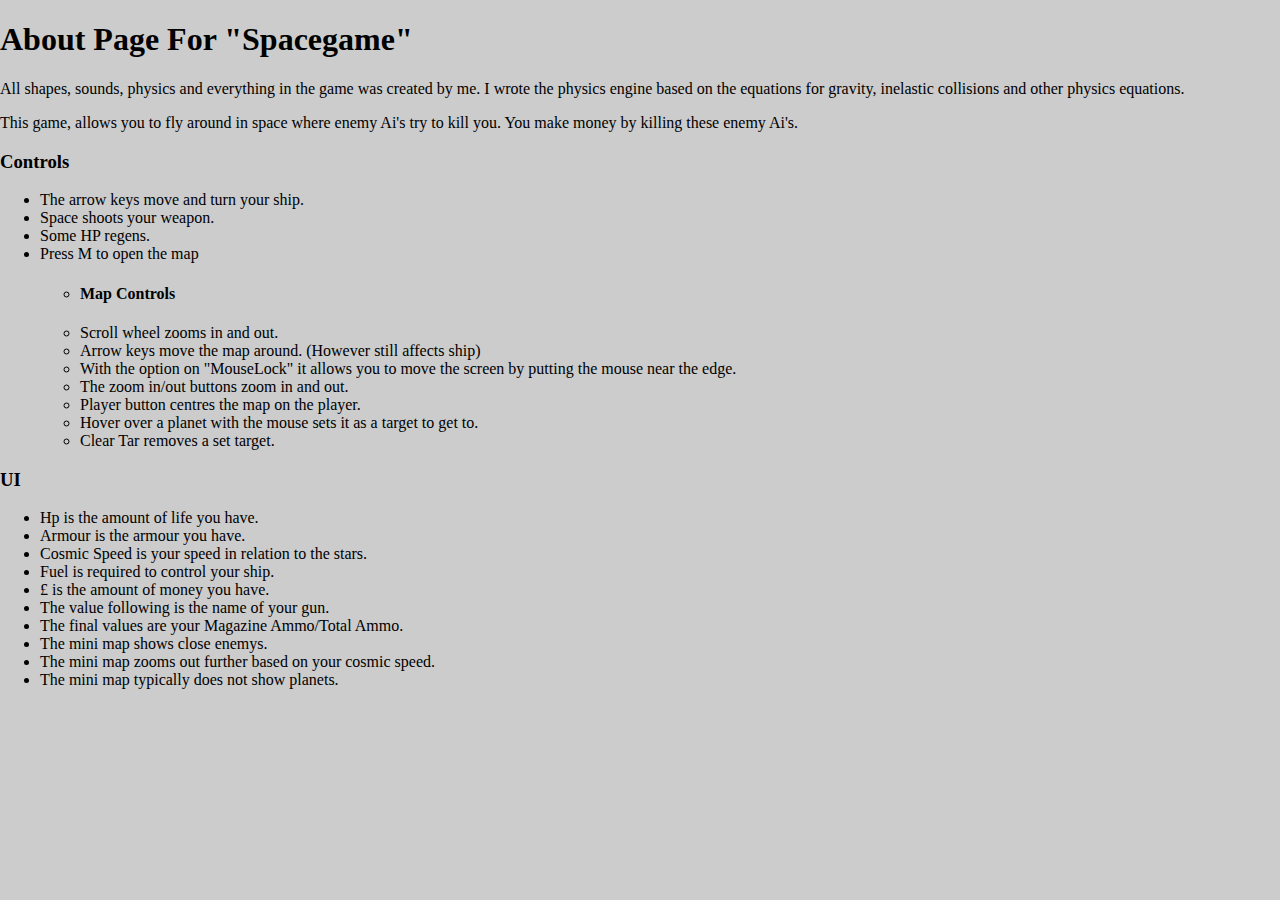
==== about.html @ 51d3b3a7 "About page is updated." ====
<!DOCTYPE html>
<html>
<head>
	<title>About</title>
	<link rel="stylesheet" media="screen" type="text/css" href="./index.css">
</head>
<body>
<h1>About Page For "Spacegame"</h1>

<section>
<p>
	All shapes, sounds, physics and everything in the game was created by me. I wrote the physics engine based on
	the equations for gravity, inelastic collisions and other physics equations.
</p>
</section>

<section>
<p>
	This game, allows you to fly around in space where enemy Ai's try to kill you. You make money by killing these
	enemy Ai's.
</p>
</section>

<section>
	<h3>Controls</h3>
	<ul>
	<li>The arrow keys move and turn your ship.</li>
	<li>Space shoots your weapon.</li>
	<li>Some HP regens.</li>
	<li>Press M to open the map
		<ul>
		<li><h4>Map Controls</h4></li>
		<li>Scroll wheel zooms in and out.</li>
		<li>Arrow keys move the map around. (However still affects ship)</li>
		<li>With the option on "MouseLock" it allows you to move the screen by putting the mouse near the edge.</li>
		<li>The zoom in/out buttons zoom in and out.</li>
		<li>Player button centres the map on the player.</li>
		<li>Hover over a planet with the mouse sets it as a target to get to.</li>
		<li>Clear Tar removes a set target.</li>
		</ul>
	</li>
	</ul>
	<h3>UI</h3>
	<ul>
		<li>Hp is the amount of life you have.</li>
		<li>Armour is the armour you have.</li>
		<li>Cosmic Speed is your speed in relation to the stars.</li>
		<li>Fuel is required to control your ship.</li>
		<li>£ is the amount of money you have.</li>
		<li>The value following is the name of your gun.</li>
		<li>The final values are your Magazine Ammo/Total Ammo.</li>

		<li>The mini map shows close enemys.</li>
		<li>The mini map zooms out further based on your cosmic speed.</li>
		<li>The mini map typically does not show planets.</li>
	</ul>
</section>

</body>
</html>
---- index.css ----
html, body {
	background:#cccccc;
	margin:0px;
	padding:0px;
	overflow:hidden;
}

canvas {
	background:#000;
	width:100%;
	height:100%;
}
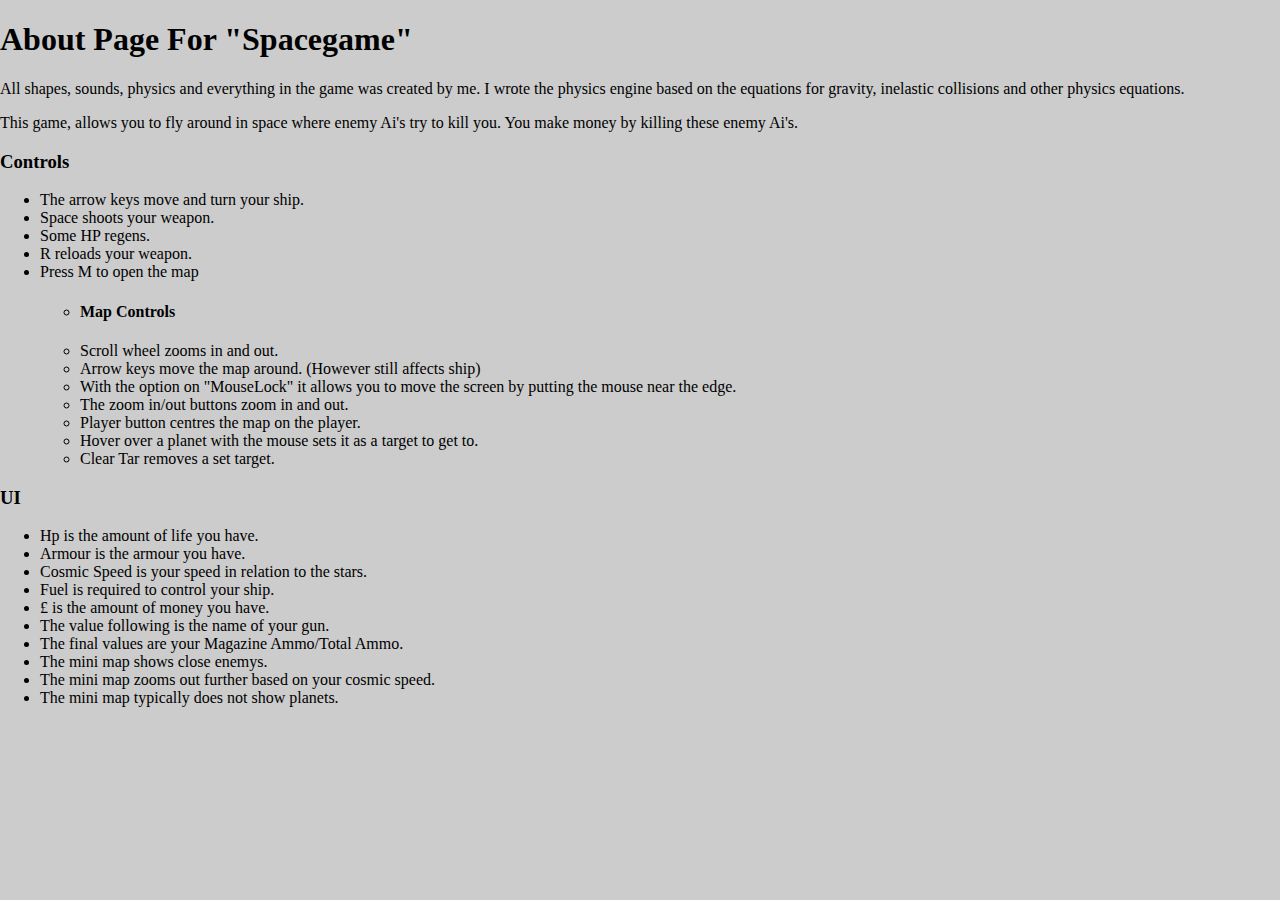
==== commit 8c244676: "Added reload to the about page." ====
--- a/about.html
+++ b/about.html
@@ -27,6 +27,7 @@
 	<li>The arrow keys move and turn your ship.</li>
 	<li>Space shoots your weapon.</li>
 	<li>Some HP regens.</li>
+	<li>R reloads your weapon.</li>
 	<li>Press M to open the map
 		<ul>
 		<li><h4>Map Controls</h4></li>
